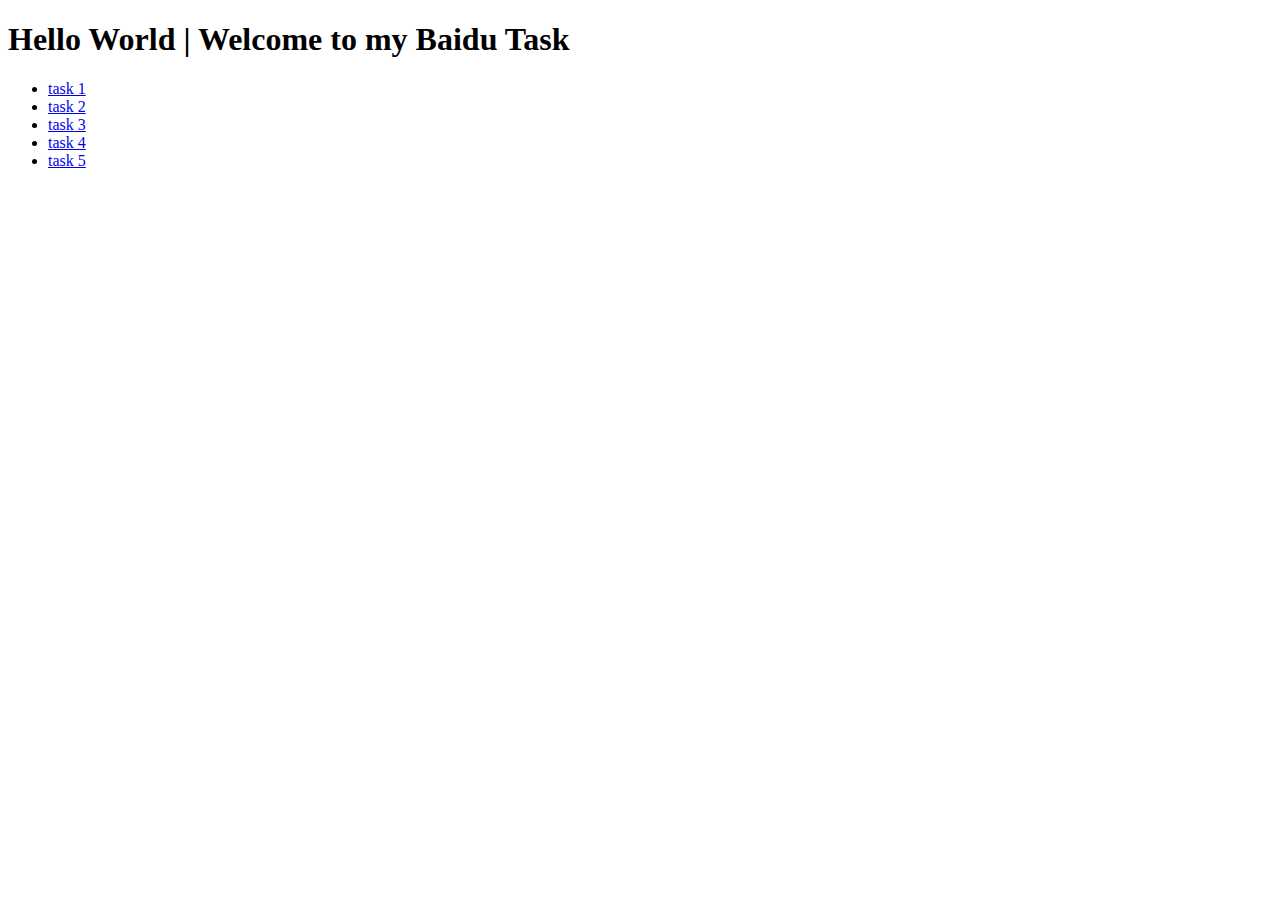
==== index.html @ 8497d20e "finish all task" ====
<!DOCTYPE html>
<html>
  <head>
    <meta charset="utf-8">
    <title>Baidu Task</title>
  </head>
  <body>
    <h1>Hello World | Welcome to my Baidu Task</h1>
    <div>
      <ul>
        <li><a href="https://decadehew.github.io/baidu/task01/" target="_blank">task 1</a></li>
        <li><a href="https://decadehew.github.io/baidu/task02/" target="_blank">task 2</a></li>
        <li><a href="https://decadehew.github.io/baidu/task03/" target="_blank">task 3</a></li>
        <li><a href="https://decadehew.github.io/baidu/task04/" target="_blank">task 4</a></li>
        <li><a href="https://decadehew.github.io/baidu/task05/" target="_blank">task 5</a></li>
      </ul>
    </div>
  </body>
</html>
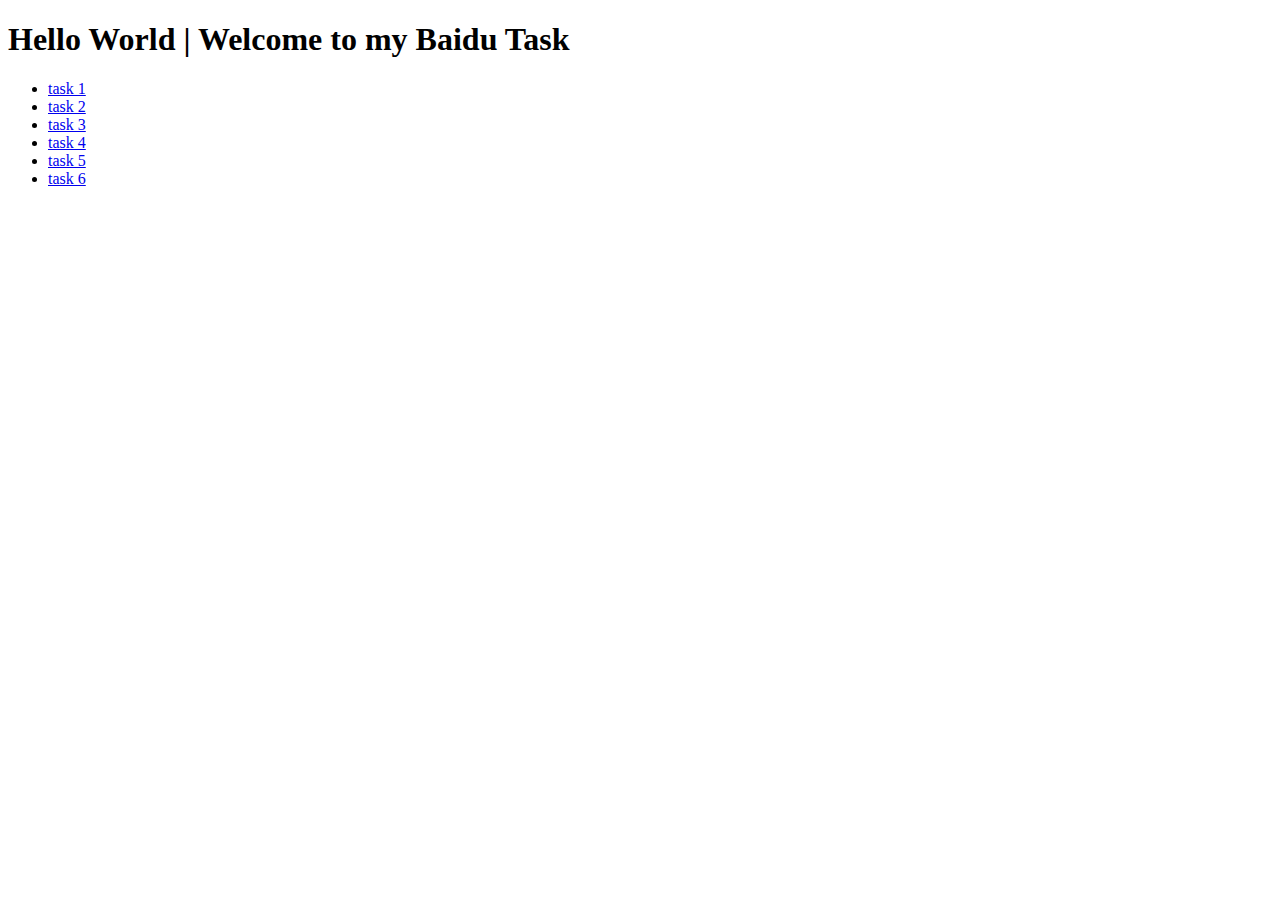
==== commit 35ad9068: "finish task06" ====
--- a/index.html
+++ b/index.html
@@ -13,6 +13,7 @@
         <li><a href="https://decadehew.github.io/baidu/task03/" target="_blank">task 3</a></li>
         <li><a href="https://decadehew.github.io/baidu/task04/" target="_blank">task 4</a></li>
         <li><a href="https://decadehew.github.io/baidu/task05/" target="_blank">task 5</a></li>
+        <li><a href="https://decadehew.github.io/baidu/task06/" target="_blank">task 6</a></li>
       </ul>
     </div>
   </body>
